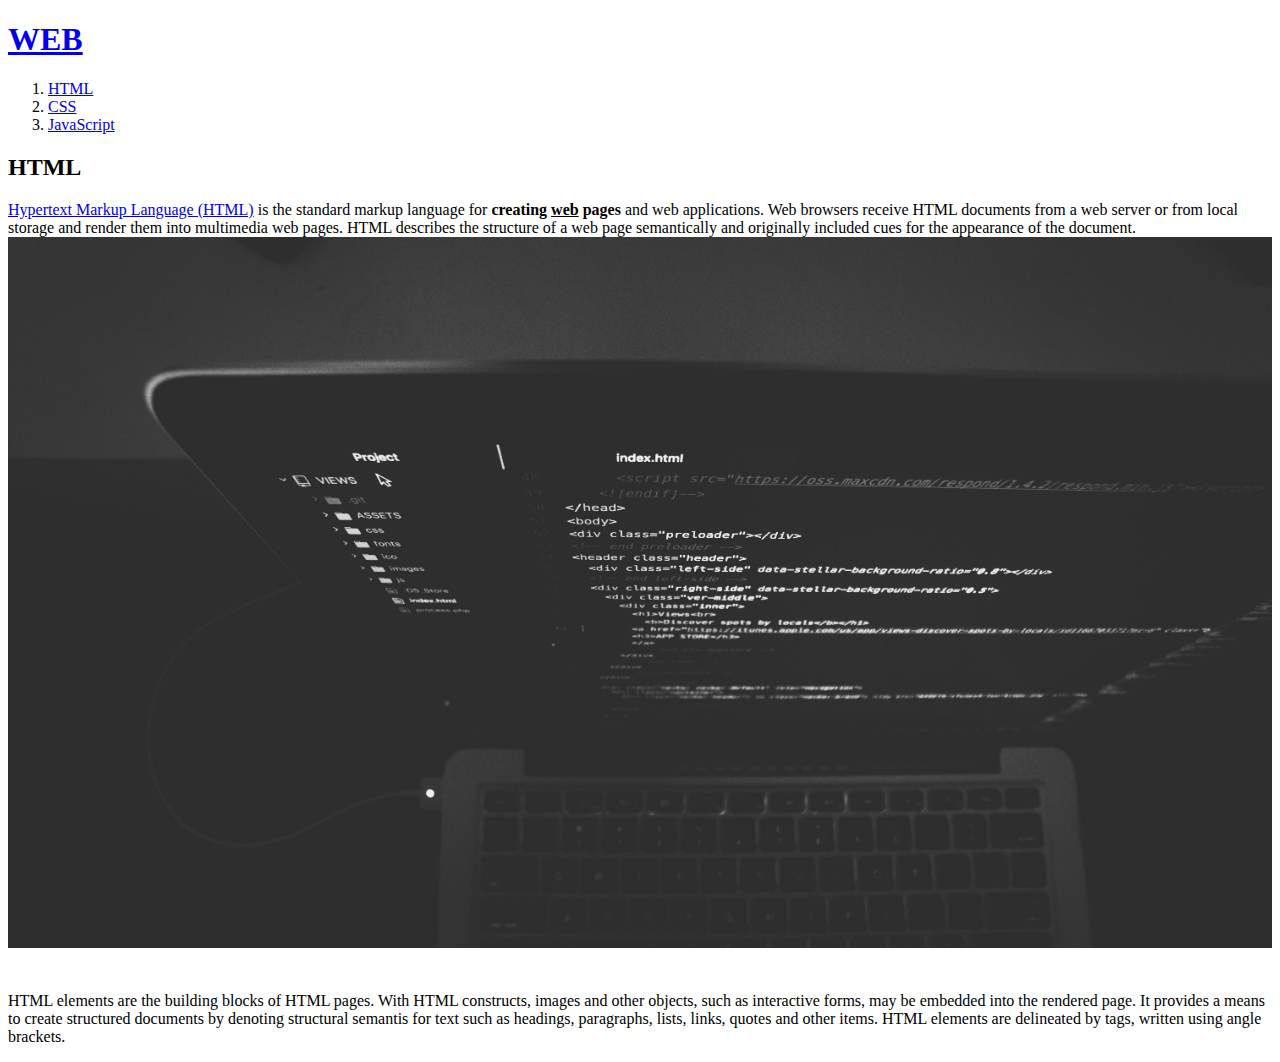
==== 1.html @ 4deb2b87 "first version" ====
<!doctype html>
<html>
<head>
<title>WEB1 - HTML</title>
<meta charset="utf-8">
</head>
<body>
  <h1><a href="index.html">WEB</a></h1>
  <ol>
    <li><a href="1.html">HTML</a></li>
    <li><a href="2.html">CSS</a></li>
    <li><a href="3.html">JavaScript</a></li>
  </ol>
  <h2>HTML</h2>
  <p><a href ="https://www.w3.org/TR/2011/WD-html5-20110405/text-level-semantics.html#the-a-element"
  target = "_blank" title = "html5 specification">Hypertext Markup Language (HTML)</a> is the standard markup
  language for <strong>creating <u>web</u> pages</strong> and web applications.
  Web browsers receive HTML documents from a web server or from local storage and render them into multimedia web pages.
  HTML describes the structure of a web page semantically and originally included cues for the appearance of the document.
  <img src="coding.jpg" width = "100%">
  </p><p style="margin-top:40px;">HTML elements are the building blocks of HTML pages. With HTML constructs,
  images and other objects, such as interactive forms, may be embedded into the rendered page.
  It provides a means to create structured documents by denoting structural semantis for text such as headings, paragraphs, lists, links, quotes and other items.
  HTML elements are delineated by tags, written using angle brackets.</p>
  </body>
  </html>
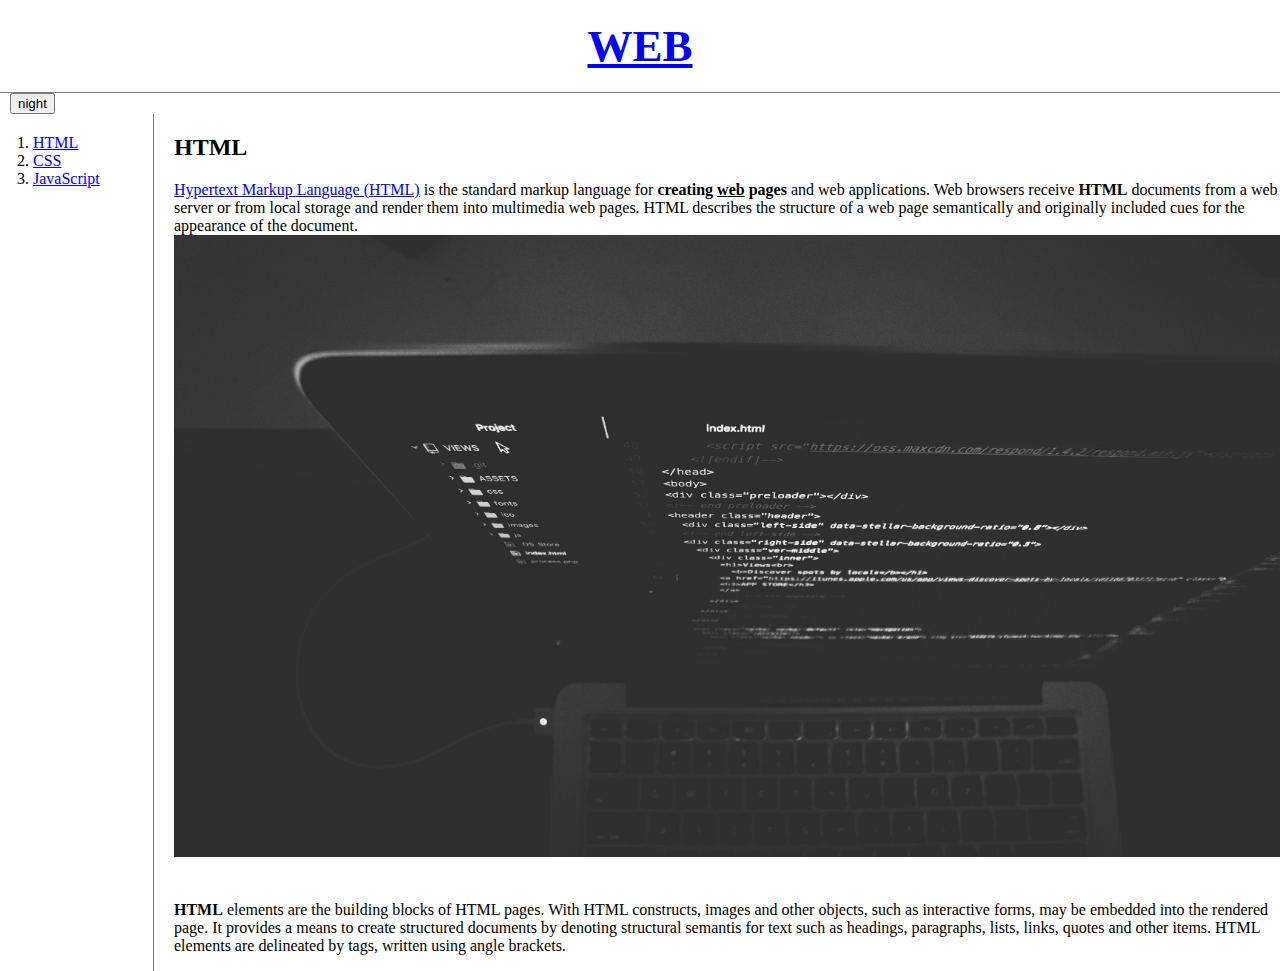
==== commit 7e1fb54a: "Add files via upload" ====
--- a/1.html
+++ b/1.html
@@ -1,26 +1,40 @@
 <!doctype html>
 <html>
 <head>
-<title>WEB1 - HTML</title>
-<meta charset="utf-8">
+  <title>WEB1 - HTML</title>
+  <meta charset="utf-8">
+  <link rel ="stylesheet" href="style.css">
+  <script src="https://ajax.googleapis.com/ajax/libs/jquery/3.6.0/jquery.min.js"></script>
+  <script src = "colors.js"></script>
 </head>
 <body>
   <h1><a href="index.html">WEB</a></h1>
-  <ol>
-    <li><a href="1.html">HTML</a></li>
-    <li><a href="2.html">CSS</a></li>
-    <li><a href="3.html">JavaScript</a></li>
-  </ol>
-  <h2>HTML</h2>
-  <p><a href ="https://www.w3.org/TR/2011/WD-html5-20110405/text-level-semantics.html#the-a-element"
-  target = "_blank" title = "html5 specification">Hypertext Markup Language (HTML)</a> is the standard markup
-  language for <strong>creating <u>web</u> pages</strong> and web applications.
-  Web browsers receive HTML documents from a web server or from local storage and render them into multimedia web pages.
-  HTML describes the structure of a web page semantically and originally included cues for the appearance of the document.
-  <img src="coding.jpg" width = "100%">
-  </p><p style="margin-top:40px;">HTML elements are the building blocks of HTML pages. With HTML constructs,
-  images and other objects, such as interactive forms, may be embedded into the rendered page.
-  It provides a means to create structured documents by denoting structural semantis for text such as headings, paragraphs, lists, links, quotes and other items.
-  HTML elements are delineated by tags, written using angle brackets.</p>
+  <input type = "button" value = "night" onclick = "
+    nightDayHandler(this)
+  ">
+    <div id="grid">
+      <ol>
+        <li><a href="1.html">HTML</a></li>
+        <li><a href="2.html">CSS</a></li>
+        <li><a href="3.html">JavaScript</a></li>
+      </ol>
+      <div id ="article">
+        <h2>HTML</h2>
+        <p>
+          <a href ="https://www.w3.org/TR/2011/WD-html5-20110405/text-level-semantics.html#the-a-element"
+          target = "_blank" title = "html5 specification">Hypertext Markup Language (HTML)</a> is the standard markup
+          language for <strong>creating <u>web</u> pages</strong> and web applications.
+          Web browsers receive <span style ="font-weight:bold;">HTML</span> documents from a web server or from local storage and render them into multimedia web pages.
+          HTML describes the structure of a web page semantically and originally included cues for the appearance of the document.
+          <img src="coding.jpg" width = "100%">
+        </p>
+        <p style="margin-top:40px;">
+          <span style ="font-weight:bold;">HTML</span> elements are the building blocks of HTML pages. With HTML constructs,
+          images and other objects, such as interactive forms, may be embedded into the rendered page.
+          It provides a means to create structured documents by denoting structural semantis for text such as headings, paragraphs, lists, links, quotes and other items.
+          HTML elements are delineated by tags, written using angle brackets.</p>
+        </p>
+      </div>
+    </div>
   </body>
   </html>
--- a/style.css
+++ b/style.css
@@ -0,0 +1,43 @@
+#grid{
+  display:grid;
+  grid-template-columns:150px 1fr;
+}
+#grid #article{
+  padding-left:24px;
+}
+input{
+  margin-left: 10px;
+}
+body{
+  margin:0;
+}
+a {
+  color:blue;
+}
+h1{
+  font-size : 45px;
+  text-align:center;
+  border-bottom:1px solid gray;
+  margin:0;
+  padding:20px;
+}
+ol{
+  border-right:1px solid gray;
+  width:100px;
+  margin:0;
+  padding:20px;
+}
+#grid ol{
+  padding-left:33px;
+}
+@media(max-width:800px){
+  #grid{
+    display:block;
+  }
+  ol{
+    border-right:none;
+  }
+  h1{
+    border-bottom:none;
+  }
+}
